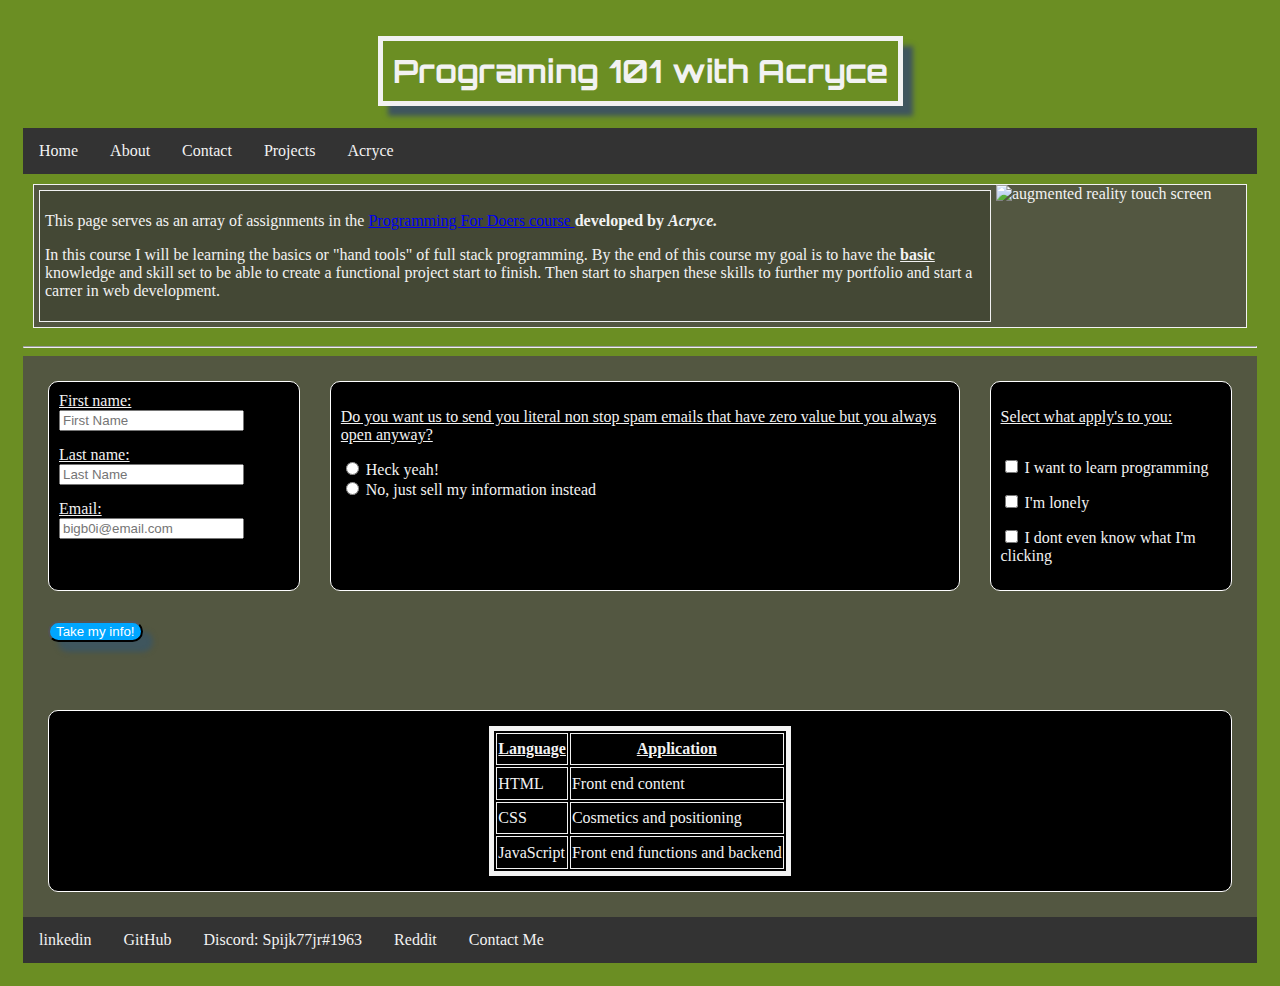
==== index.html @ c6ac0b8e "conflict fix-format" ====
<!DOCTYPE html>
<html lang="en" class="margin background-color-main">

  <head>
    <meta name="viewport" content="width=device-width,initial-scale=1" />
    <link rel="preconnect" href="https://fonts.googleapis.com" />
    <link rel="preconnect" href="https://fonts.gstatic.com" crossorigin />
    <link href="https://fonts.googleapis.com/css2?family=Orbitron:wght@600&display=swap" rel="stylesheet" />
    <link rel="stylesheet" href="assets/styles.css" />
    <link rel="stylesheet" href="./global/styles.css" />
    <title>Programming For Doers</title>
  </head>

  <body class="font-color">
    <header>
      <h1 class="thick-border box-shadow center-header padding-10 header-font header">
        Programing 101 with Acryce
      </h1>

      <nav class="nav">
        <a href="./index.html">Home</a>
        <a href="./about/index.html">About</a>
        <a href="./contact/index.html">Contact</a>
        <a href="./projects/index.html">Projects</a>
        <a target="_blank" href="https://www.reddit.com/user/Acryce">Acryce</a>
      </nav>
    </header>
    <main>
      <article class="d-flex">
        <!--Page summary-->
        <div class="summary section-background-color d-flex">
          <div class="bordered-area">
            <p>
              This page serves as an array of assignments in the
              <a class="discord-link" href="https://discord.gg/HFhUcdhj" target="_blank">
                Programming For Doers course
              </a>
              <span class="bold">developed by <span class="italic">Acryce. </span></span>
            </p>
            <p>
              In this course I will be learning the basics or "hand tools" of
              full stack programming. By the end of this course my goal is to
              have the
              <span class="underline bold">basic</span> knowledge and skill set
              to be able to create a functional project start to finish. Then
              start to sharpen these skills to further my portfolio and start a
              carrer in web development.
            </p>
          </div>
          <!--Header image-->
          <div class="d-flex center-header-img">
            <img class="header-img"
              src="https://thumbs.dreamstime.com/b/web-development-coding-programming-internet-technology-business-concept-web-development-coding-programming-internet-technology-122741764.jpg"
              alt="augmented reality touch screen" />
          </div>
        </div>
      </article>
      <hr />
      <!--Sign up section-->
      <div class="section-background-color">
        <section class="padding-10">
          <!-- span it make the child elements inline block -->
          <div class="d-flex">
            <div class="child-background padding-10 margin child-border">
              <!--User name input-->
              <div class="margin-bottom sign-up-textbox">
                <label class="underline">First name:</label>
                <input type="text" placeholder="First Name" />
              </div>
              <div class="margin-bottom sign-up-textbox">
                <label class="underline">Last name:</label>
                <input type="text" placeholder="Last Name" />
              </div>

              <!--User email-->
              <div class="margin-bottom sign-up-textbox">
                <label class="underline padding-right-0">Email:</label>
                <!--How did I forget the 0!!-->
                <input type="email" placeholder="bigb0i@email.com" />
              </div>
            </div>
            <!--Spam email opt in/out-->
            <div class="child-background padding-10 margin child-border">
              <p class="underline margin-bottom">
                Do you want us to send you literal non stop spam emails that have
                zero value but you always open anyway?
              </p>
              <div>
                <input type="radio" id="yesId" name="emailInOut" value="yes" />
                <label>Heck yeah!</label>
              </div>
              <div>
                <input type="radio" id="noId" name="emailInOut" value="no" />
                <label>No, just sell my information instead</label>
              </div>
            </div>

            <!--user Intrest's choice-->
            <div class="child-background padding-10 margin child-border flex-col-responsive">
              <div class="margin-bottom d-flex">
                <p class="underline">Select what apply's to you:</p>
              </div>
              <div class="margin-bottom">
                <input type="checkbox" id="learn" name="userChoice" value="learnProgramming" />
                <label for="learn">I want to learn programming</label>
              </div>
              <div class="margin-bottom">
                <input type="checkbox" id="lonely" name="userChoice" value="iLonely" />
                <label for="lonely">I'm lonely</label>
              </div>
              <div class="margin-bottom">
                <input type="checkbox" id="clueless" name="userChoice" value="dontKnow" />
                <label for="clueless">I dont even know what I'm clicking</label>
              </div>
            </div>
          </div>
          <div class="padding margin">
            <!--The shadow is strickly for sandboxing, in its current form it looks like hot garbage-->
            <!--User sumbit info button-->
            <button class="sign-up-button box-shadow" type="submit">
              Take my info!
            </button>
          </div>
          <br />
        </section>

        <!--Language's covered table-->
        <!--Needs work-->
        <section class="padding-10">
          <div class="child-background padding margin child-border d-flex border-red justify-content-center">
            <!--The shadow is strickly for sandboxing, in its current form it looks like hot garbage-->
            <table class="thick-border box-sizing table-size margin border-red table-hover">
              <tr>
                <th class="underline">Language</th>
                <th class="underline">Application</th>
              </tr>
              <tr>
                <td>HTML</td>
                <td>Front end content</td>
              </tr>
              <tr>
                <td>CSS</td>
                <td>Cosmetics and positioning</td>
              </tr>
              <tr>
                <td>JavaScript</td>
                <td>Front end functions and backend</td>
              </tr>
            </table>
          </div>
        </section>
    </main>
    <!--Add site logo's with SVG, implement some event listeners - more interactive-->
    <footer class="nav">
      <a href="https://www.linkedin.com/in/daniel-spykstra-0b3045218/">
        linkedin
      </a>
      <a href="https://github.com/dspyk77" target="_blank">GitHub</a>
      <a href="https://discord.com/">Discord: Spijk77jr#1963</a>
      <a href="https://www.reddit.com/user/dspyk77">Reddit</a>
      <!--Need to make an eventlistener for popup on click for "Contact Me"-->
      <a>Contact Me</a>
    </footer>
  </body>

</html>
---- assets/styles.css ----
/* Keep in mind in the future, mobile first design is key here, but for now we are learning the basics*/
/* mobile first = media queries -
(@media () {
 
} */

.discord-link:hover {
  text-decoration-color: limegreen;
}

/* table classes */
table,
th,
td {
  border: 1px solid;
}

.table-hover tr:not(:first-child):hover {
  background-color: #4b4b4b;
}
/* summary border */
.summary {
  margin: 10px;
  border: 1px solid;
  padding: auto;
}

/* ------img's------- */
/* main img position */
.header-img {
  max-width: 500px;
  min-width: 250px;
  height: inherit;
  padding-bottom: 5px;
}
.center-header-img {
  display: flex;
  justify-content: center;
}

/* buttons */
.sign-up-button {
  background-color: rgb(0, 166, 255);
  border-color: black;
  color: white;
  border-radius: 25px;
}

button:hover {
  background-color: #ddd;
  color: black;
}

.prefill {
  background-color: gray;
  opacity: 35;
}

.table-size {
  min-width: 250px;
  max-width: 800px;
  height: 150px;
}
/* -----FLEX----- */
.flex-container {
  display: flex;
}
.flex-row {
  flex-direction: row;
}
.justify-content-center {
  justify-content: center;
}

/* examples */
/* .flex-col-responsive {
  flex-direction: column;
}

@media screen and (min-width: 940px) {
  .flex-col-responsive {
    flex-direction: row;
  }
} */
---- global/styles.css ----
/* ----- Global flex classes ----- */
.d-flex {
  display: flex;
}

.flex-row {
  flex-direction: row;
}

.flex-col {
  flex-direction: column;
}

.flex-col-responsive {
  flex-direction: column;
}

.justify-content-center {
  justify-content: center;
}

.flex-no-wrap {
  flex-wrap: nowrap;
}

/* ------ Global font classes ------- */
/* font color white */
.font-color {
  color: #f2f2f2;
}
/* h1 font - google fonts */
.header-font {
  font-family: "Orbitron", sans-serif;
}
.underline {
  text-decoration: underline;
}

.bold {
  font-weight: bold;
}

.italic {
  font-style: italic;
}

/* -------- Global nav classes-------- */
.nav {
  display: flex;
  overflow: hidden;
  background-color: #333;
}
/* Navbar links - float: left removed, replaced with display: inline-flex;
  flex-direction: row;*/
.nav a {
  display: inline-flex;
  flex-direction: row;
  color: #f2f2f2;
  text-align: center;
  padding: 14px 16px;
  text-decoration: none;
}
/* Links - change color on hover */
.nav a:hover {
  background-color: #ddd;
  color: black;
}

/* ------- Global background colors------- */
/*background color for each section*/
.background-color-main {
  background-color: olivedrab;
}
.section-background-color {
  background-color: rgba(77, 73, 73, 0.803);
}
/* child elements background color */
.child-background {
  background-color: black;
}

/* ------- Global borders ------- */
/* child elements border */
.child-border {
  border: 1px solid white;
  border-radius: 10px;
}
/* generic thick border */
.thick-border {
  border: 5px solid;
}
/* genaric border */
.bordered-area {
  border: 1px solid;
  margin: 5px;
  padding: 5px;
  background: rgba(0, 0, 0, 0.173);
}

/* ---- Gloabl header ---- */
.header {
  text-align: center;
  padding: 20px;
}
.center-header {
  display: flex;
  margin-left: auto;
  margin-right: auto;
  max-width: fit-content;
}

/* ------- Global spaceing, positoning, sizing -------- */
.box-sizing {
  box-sizing: border-box;
}

.bottom-space {
  margin-bottom: 200px;
}

.margin {
  margin: 15px;
}

.margin-left {
  margin-left: 30px;
}

.margin-bottom {
  margin-bottom: 15px;
}

.padding-10 {
  padding: 10px;
}
.padding-bottom {
  padding-bottom: 20px;
}
.padding-bottom-10 {
  padding-bottom: 10px;
}
.button-position {
  position: fixed;
  bottom: 0;
  left: 0;
}

/* -----Global responsive media------  */
@media screen and (max-width: 700px) {
  .nav {
    flex-direction: column;
  }
}

@media screen and (max-width: 940px) {
  .d-flex {
    flex-direction: column;
    align-content: space-around;
    margin: 10px;
    box-sizing: border-box;
  }
  .header-img {
    margin-left: auto;
    margin-right: auto;
    width: 50%;
  }
}

@media screen and (max-width: 410px) {
  .sign-up-textbox {
    display: flex;
    flex-direction: column;
  }
}

@media screen and (max-width: 410px) {
  .sign-up-textbox {
    display: flex;
    flex-direction: column;
  }
}
/* ---- Global *** ---- */

.box-shadow {
  box-shadow: 10px 10px 5px rgb(63, 86, 94);
}
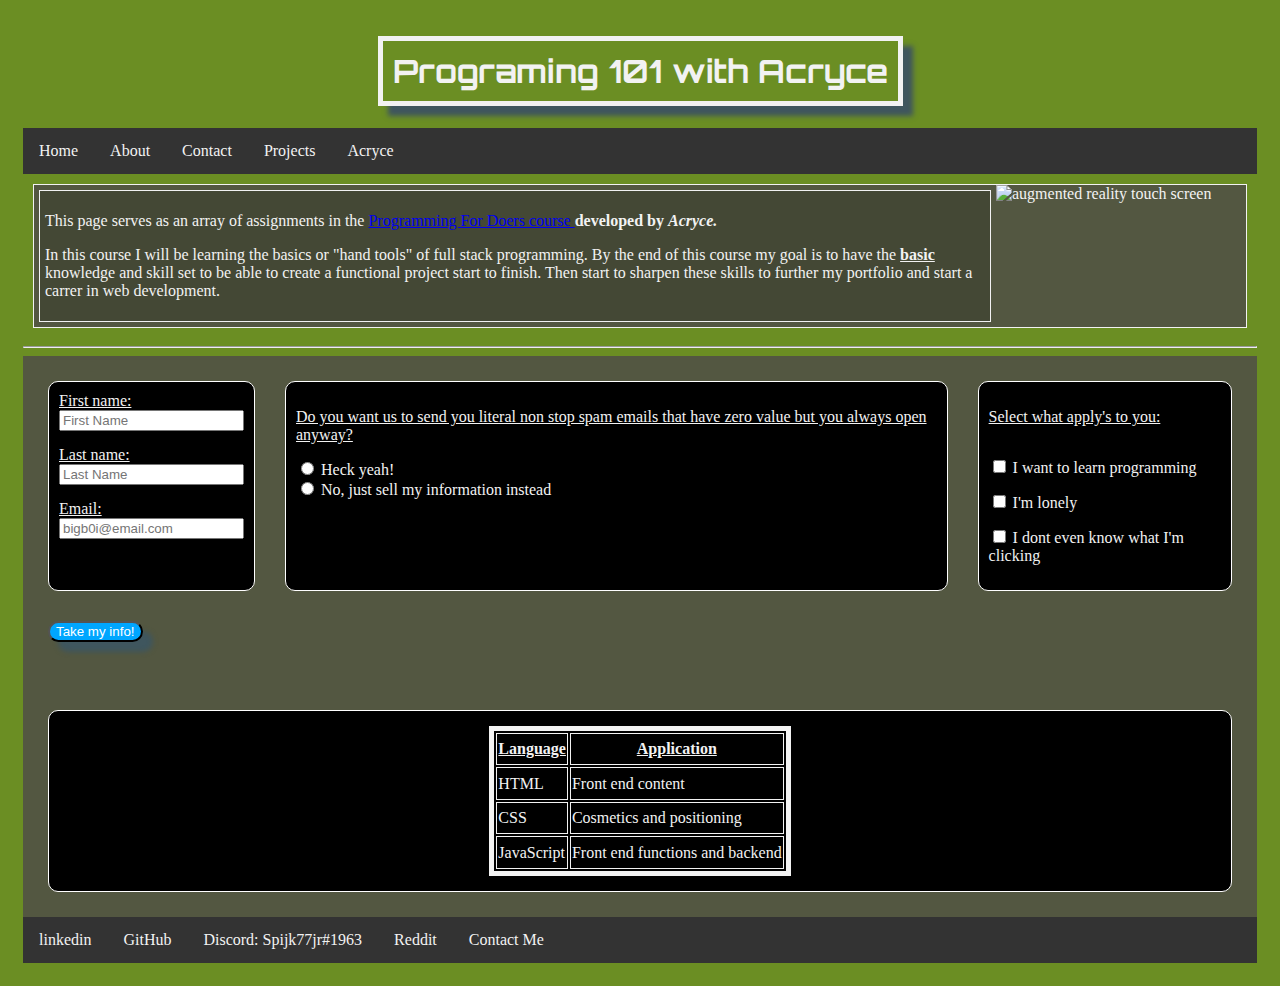
==== commit 1b391d78: "10-1350px breakpoint added" ====
--- a/index.html
+++ b/index.html
@@ -60,7 +60,7 @@
       <div class="section-background-color">
         <section class="padding-10">
           <!-- span it make the child elements inline block -->
-          <div class="d-flex">
+          <div class="d-flex section-space-evenly">
             <div class="child-background padding-10 margin child-border">
               <!--User name input-->
               <div class="margin-bottom sign-up-textbox">
--- a/global/styles.css
+++ b/global/styles.css
@@ -166,17 +166,23 @@
   }
 }
 
-@media screen and (max-width: 410px) {
+@media screen and (max-width: 425px) {
   .sign-up-textbox {
     display: flex;
     flex-direction: column;
   }
 }
 
-@media screen and (max-width: 410px) {
+@media screen and (min-width: 1050px) {
   .sign-up-textbox {
     display: flex;
     flex-direction: column;
+  }
+}
+
+@media screen and (min-width: 1350px) {
+  .section-space-evenly {
+    justify-content: space-evenly;
   }
 }
 /* ---- Global *** ---- */
@@ -184,3 +190,4 @@
 .box-shadow {
   box-shadow: 10px 10px 5px rgb(63, 86, 94);
 }
+
